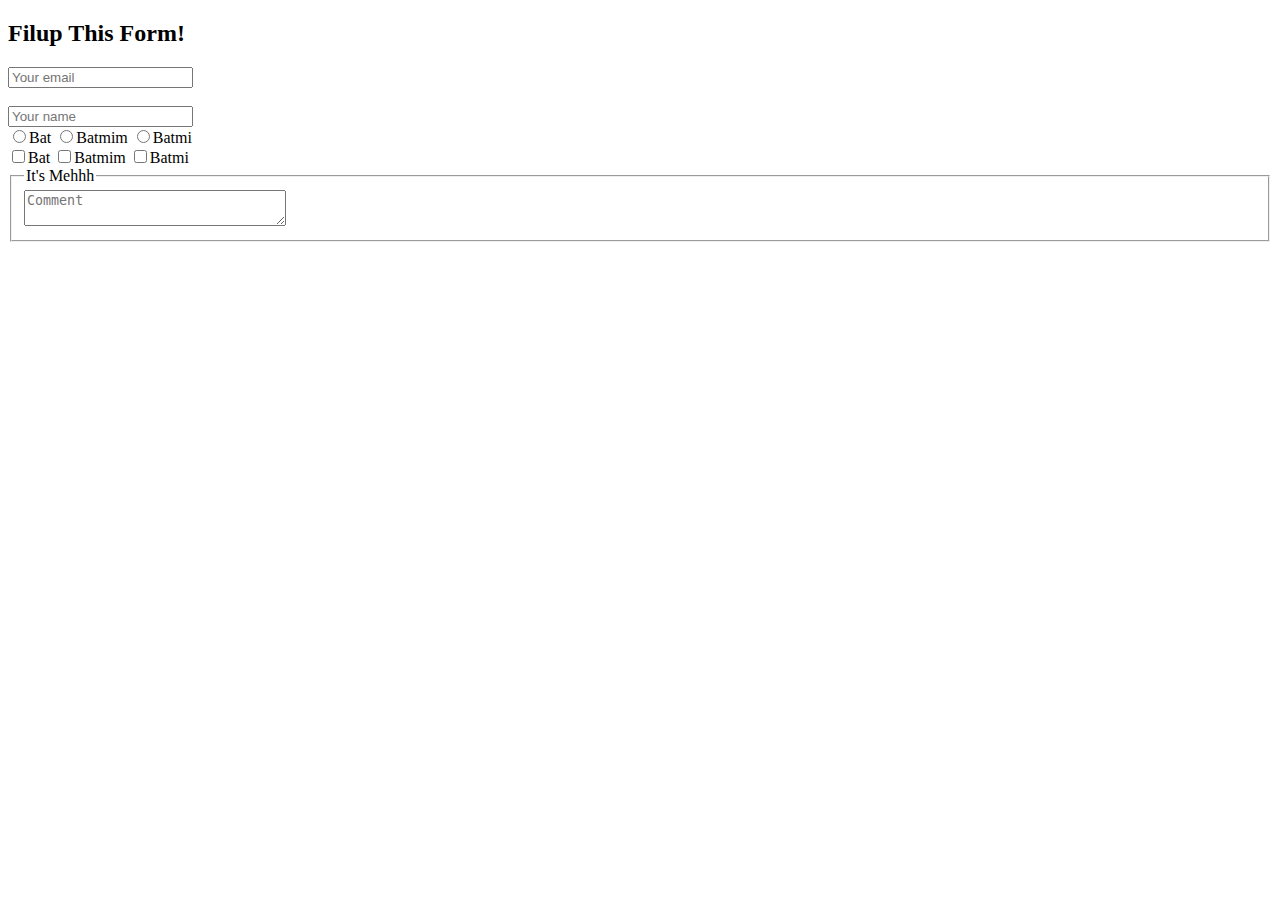
==== form.html @ e45ea108 "first project" ====
<!DOCTYPE html>
<html lang="en">
<head>
    <meta charset="UTF-8">
    <meta name="viewport" content="width=device-width, initial-scale=1.0">
    <title>HTML FORM</title>
   
</head>
<body>
    <header>
        <h2>Filup This Form!</h2>
    </header>
    <main>

        <input type="email" placeholder="Your email"><br><br>
        <input type="Name" placeholder="Your name">
        <section>
            <label for="batminton">
                <input type="radio" name="bat" id="batminton">Bat
            </label>
            <label for="batmint">
                <input type="radio" name="bat" id="batmint">Batmim
            </label>
            <label for="batminto">
                <input type="radio" name="bat" id="batminto">Batmi
            </label>
        </section>
        <label for="batminton">
            <input type="checkbox" name="bat" id="batminton">Bat
        </label>
        <label for="batmint">
            <input type="checkbox" name="bat" id="batmint">Batmim
        </label>
        <label for="batminto">
            <input type="checkbox" name="bat" id="batminto">Batmi
        </label>
        <section>

        </section>
    </main>
    <fieldset>
        <legend>It's Mehhh</legend>
        <textarea name="" id="" cols="30" rows="2" placeholder="Comment"></textarea>
    </fieldset>
</body>
</html>
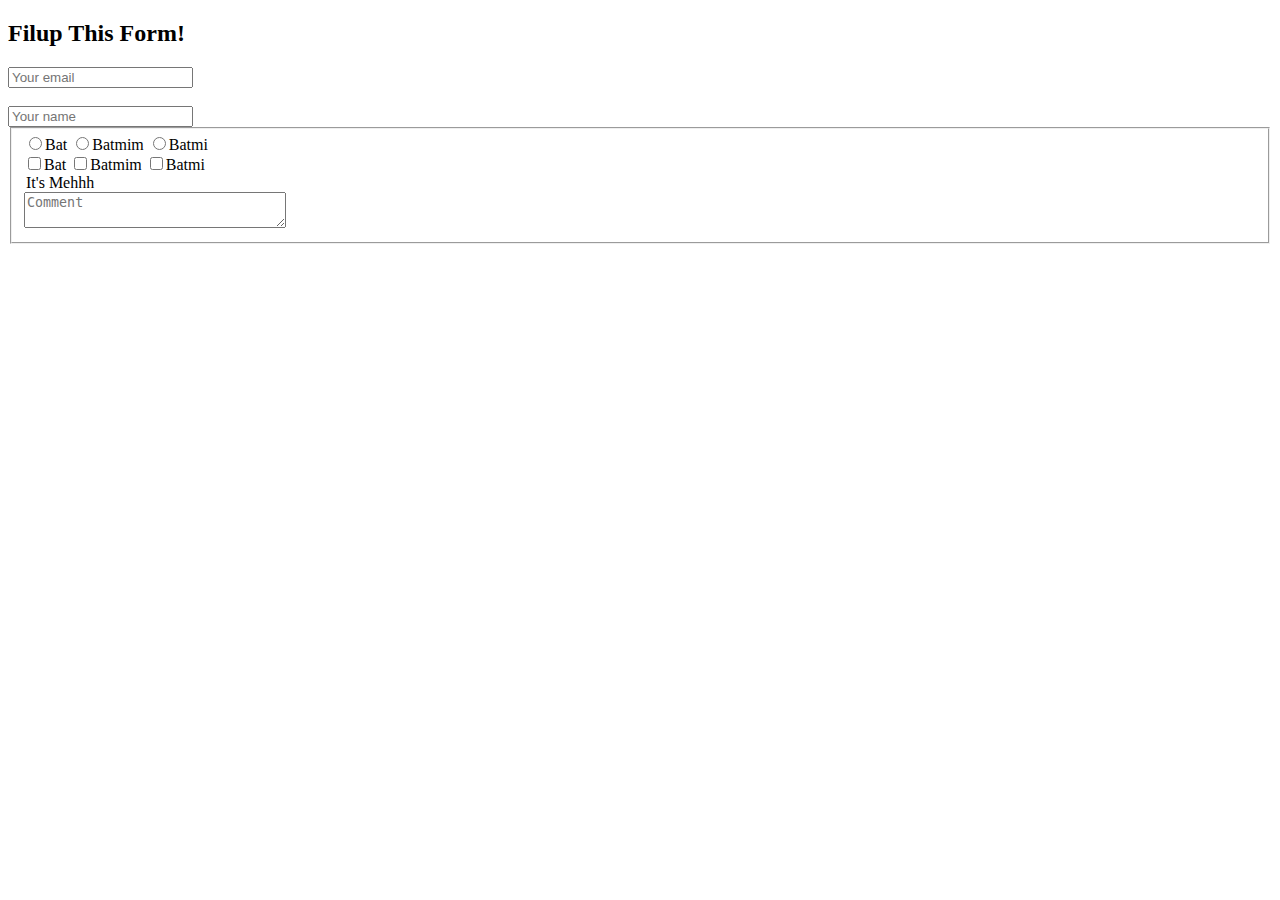
==== commit 58889d84: "added the new code" ====
--- a/form.html
+++ b/form.html
@@ -4,6 +4,7 @@
     <meta charset="UTF-8">
     <meta name="viewport" content="width=device-width, initial-scale=1.0">
     <title>HTML FORM</title>
+    <link rel="stylesheet" href="/image/styles/form.css">
    
 </head>
 <body>
@@ -14,6 +15,11 @@
 
         <input type="email" placeholder="Your email"><br><br>
         <input type="Name" placeholder="Your name">
+        
+
+        
+    </main>
+    <fieldset>
         <section>
             <label for="batminton">
                 <input type="radio" name="bat" id="batminton">Bat
@@ -35,12 +41,9 @@
             <input type="checkbox" name="bat" id="batminto">Batmi
         </label>
         <section>
-
-        </section>
-    </main>
-    <fieldset>
         <legend>It's Mehhh</legend>
         <textarea name="" id="" cols="30" rows="2" placeholder="Comment"></textarea>
+    </section>
     </fieldset>
 </body>
 </html>